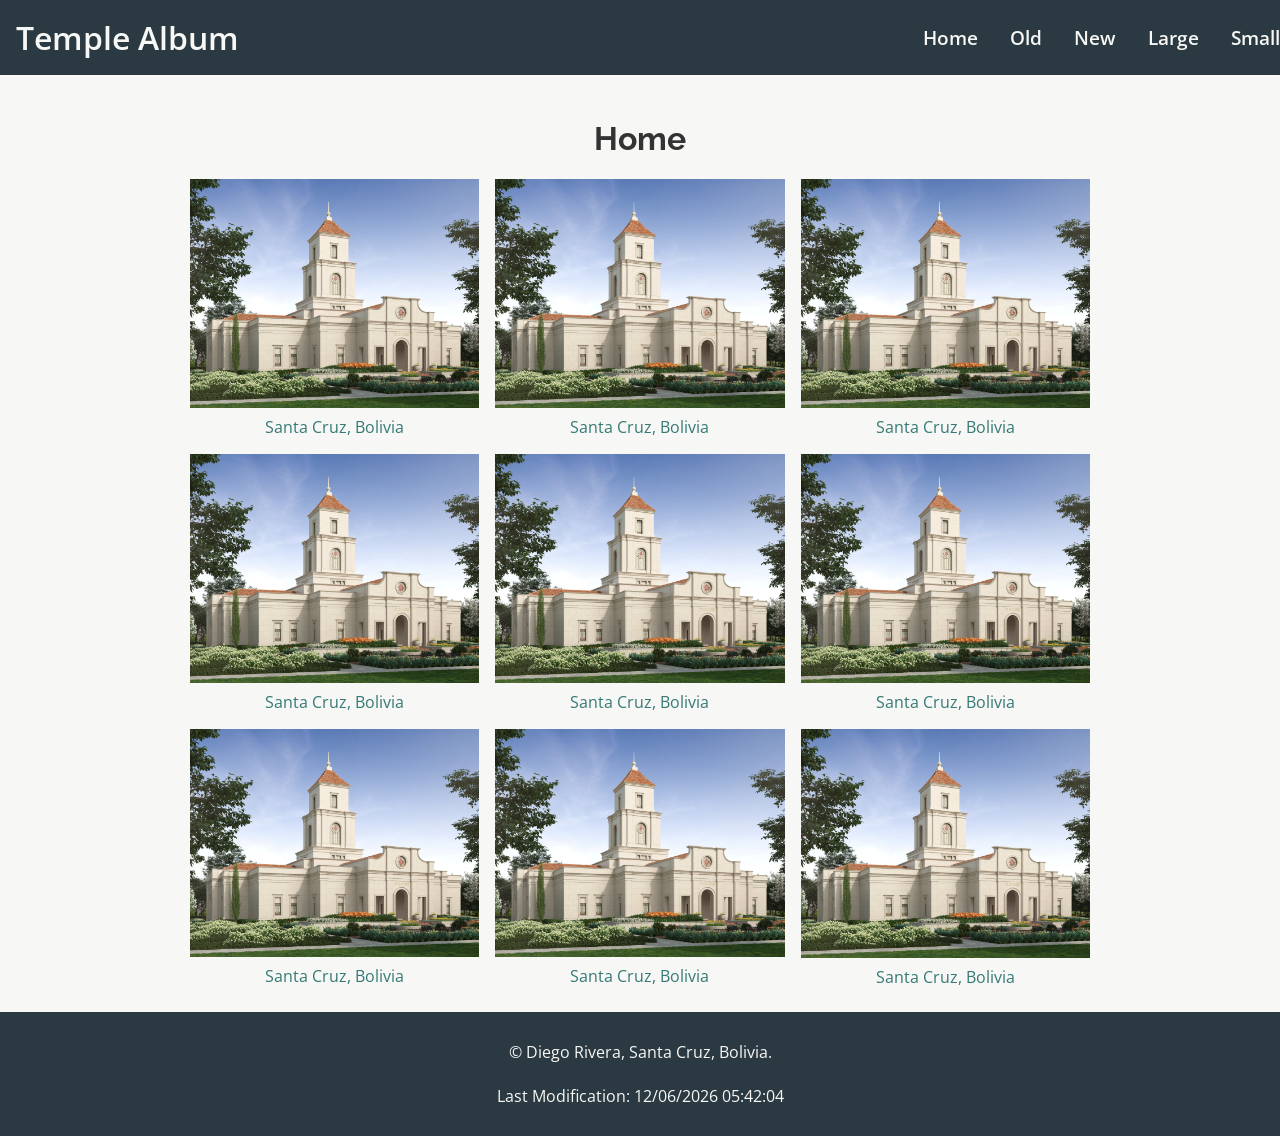
==== temples.html @ d8a9db11 "Add temples page with responsive layout and hamburger nav" ====
<!doctype html>
<html lang="en-US">
<head>
    <meta charset="utf-8">
    <meta name="viewport" content="width=device-width, initial-scale=1">
    <meta name="author" content="Diego Rivera" />
    <meta
    name="description"
    content="WDD 131 – Dynamic Web Fundamentals. Diego Rivera. Week 02 assignment - Temple page" />
    <title>WDD 131 – Dynamic Web Fundamentals – Diego Rivera</title>
    <link rel="preconnect" href="https://fonts.googleapis.com">
    <link rel="preconnect" href="https://fonts.gstatic.com" crossorigin>
    <link href="https://fonts.googleapis.com/css2?family=Open+Sans&family=Raleway:wght@400;700&display=swap" rel="stylesheet">

    <link rel="stylesheet" href="styles/temples.css">
    <link rel="stylesheet" href="styles/temples-large.css" media="(min-width: 700px)">

    <script src="scripts/temples.js" defer></script>
    <script src="scripts/getdates.js" defer></script>
</head>
<body>
    <header>
        <span id="course-title">Temple Album</span>
        <button id="menu-toggle" aria-label="Toggle navigation menu" aria-expanded="false">
            &#9776;
        </button>
        <nav id="primary-nav">
            <a href="#">Home</a>
            <a href="#">Old</a>
            <a href="#">New</a>
            <a href="#">Large</a>
            <a href="#">Small</a>
        </nav>
    </header>
    <main>
        <h1>Home</h1>
        <div class="cards-grid">
            <figure class="flag-figure">
                <img src="images/santacruz-temple.jpg" alt="Santa Cruz Bolivia Temple" />
                <figcaption>Santa Cruz, Bolivia</figcaption>
            </figure>
            <figure class="flag-figure">
                <img src="images/santacruz-temple.jpg" alt="Santa Cruz, Bolivia Temple" />
                <figcaption>Santa Cruz, Bolivia</figcaption>
            </figure>
            <figure class="flag-figure">
                <img src="images/santacruz-temple.jpg" alt="Santa Cruz, Bolivia Temple" />
                <figcaption>Santa Cruz, Bolivia</figcaption>
            </figure>
            <figure class="flag-figure">
                <img src="images/santacruz-temple.jpg" alt="Santa Cruz, Bolivia Temple" />
                <figcaption>Santa Cruz, Bolivia</figcaption>
            </figure>
            <figure class="flag-figure">
                <img src="images/santacruz-temple.jpg" alt="Santa Cruz, Bolivia Temple" />
                <figcaption>Santa Cruz, Bolivia</figcaption>
            </figure>
            <figure class="flag-figure">
                <img src="images/santacruz-temple.jpg" alt="Santa Cruz, Bolivia Temple" />
                <figcaption>Santa Cruz, Bolivia</figcaption>
            </figure>
            <figure class="flag-figure">
                <img src="images/santacruz-temple.jpg" alt="Santa Cruz, Bolivia Temple" />
                <figcaption>Santa Cruz, Bolivia</figcaption>
            </figure>
            <figure class="flag-figure">
                <img src="images/santacruz-temple.jpg" alt="Santa Cruz, Bolivia Temple" />
                <figcaption>Santa Cruz, Bolivia</figcaption>
            </figure>
            <figure class="flag-figure">
                <img src="images/santacruz-temple.jpg" alt="Santa Cruz, Bolivia Temple" />
                <figcaption>Santa Cruz, Bolivia</figcaption>
            </figure>
        </div>
    </main>
    <footer>
        <p>&copy; <span id="currentyear"></span> Diego Rivera, Santa Cruz, Bolivia.</p>
        <p id="lastModified"></p>
    </footer>
</body>
</html>
---- styles/temples.css ----
:root {
  --color-primary: #2b3a42;
  --color-accent: #357975;
  --color-text: #333333;
  --color-bg: #f7f7f5;
}

body {
  background-color: var(--color-bg);
  color: var(--color-text);
  font-family: "Open Sans", sans-serif;
  margin: 0;
}

h1, h2 {
  font-family: "Raleway", sans-serif;
}

#course-title {
    display: block;
    text-align: center;
    font-weight: 600;
    font-size: 2rem;
    padding: 1rem;
}

p {
    line-height: 2.5;
}

header {
    background-color: var(--color-primary);
    color: var(--color-bg);
    display: flex;
    flex-direction: column;
    align-items: center;
    text-align: center;
    flex-wrap: wrap;
}

#menu-toggle {
    display: block;
    background: none;
    border: none;
    color: var(--color-bg);
    font-size: 1.8rem;
    cursor: pointer;
    padding: 0.5rem;
}

nav#primary-nav {
    display: none;
    flex-direction: column;
    width: 100%;
    text-align: center;
}

nav#primary-nav.open {
    display: flex;
}

nav#primary-nav a {
    padding: 0.75rem;
    border-top: 1px solid rgba(255, 255, 255, 0.2);
    color: var(--color-bg);
    text-decoration: none;
    font-weight: 600;
    font-size: 1.2rem;
}

nav a:hover {
    color: var(--color-accent);
}

main {
    max-width: 1200px;
    margin: 0 auto;
    padding: 1.5rem;
}

main h1 {
    text-align: center;
    font-size: 2rem;
}

.cards-grid {
    display: grid;
    grid-template-columns: 1fr;
    gap: 1rem;
    max-width: 900px;
    margin: 0 auto;
}

.flag-figure {
  margin: 0;
  text-align: center;
}

.flag-figure img {
  width: 100%;
  display: block;
  object-fit: cover;
}

.flag-figure figcaption {
  margin-top: 8px;
  font-size: 1rem;
  color: var(--color-accent);
}

footer {
    text-align: center;
    background-color: var(--color-primary);
    color: var(--color-bg);
    padding: 1rem;
}

footer p {
    margin: 0.25rem 0;
}
---- styles/temples-large.css ----
header {
    flex-direction: row;
    justify-content: space-between;
    text-align: left;
}

#menu-toggle {
    display: none;
}

nav#primary-nav {
    display: flex;
    flex-direction: row;
    width: auto;
    gap: 2rem;
    text-align: left;
}

nav#primary-nav a {
    border-top: none;
    padding: 0.5rem 0;
}

.cards-grid {
    grid-template-columns: repeat(3, 1fr);
}
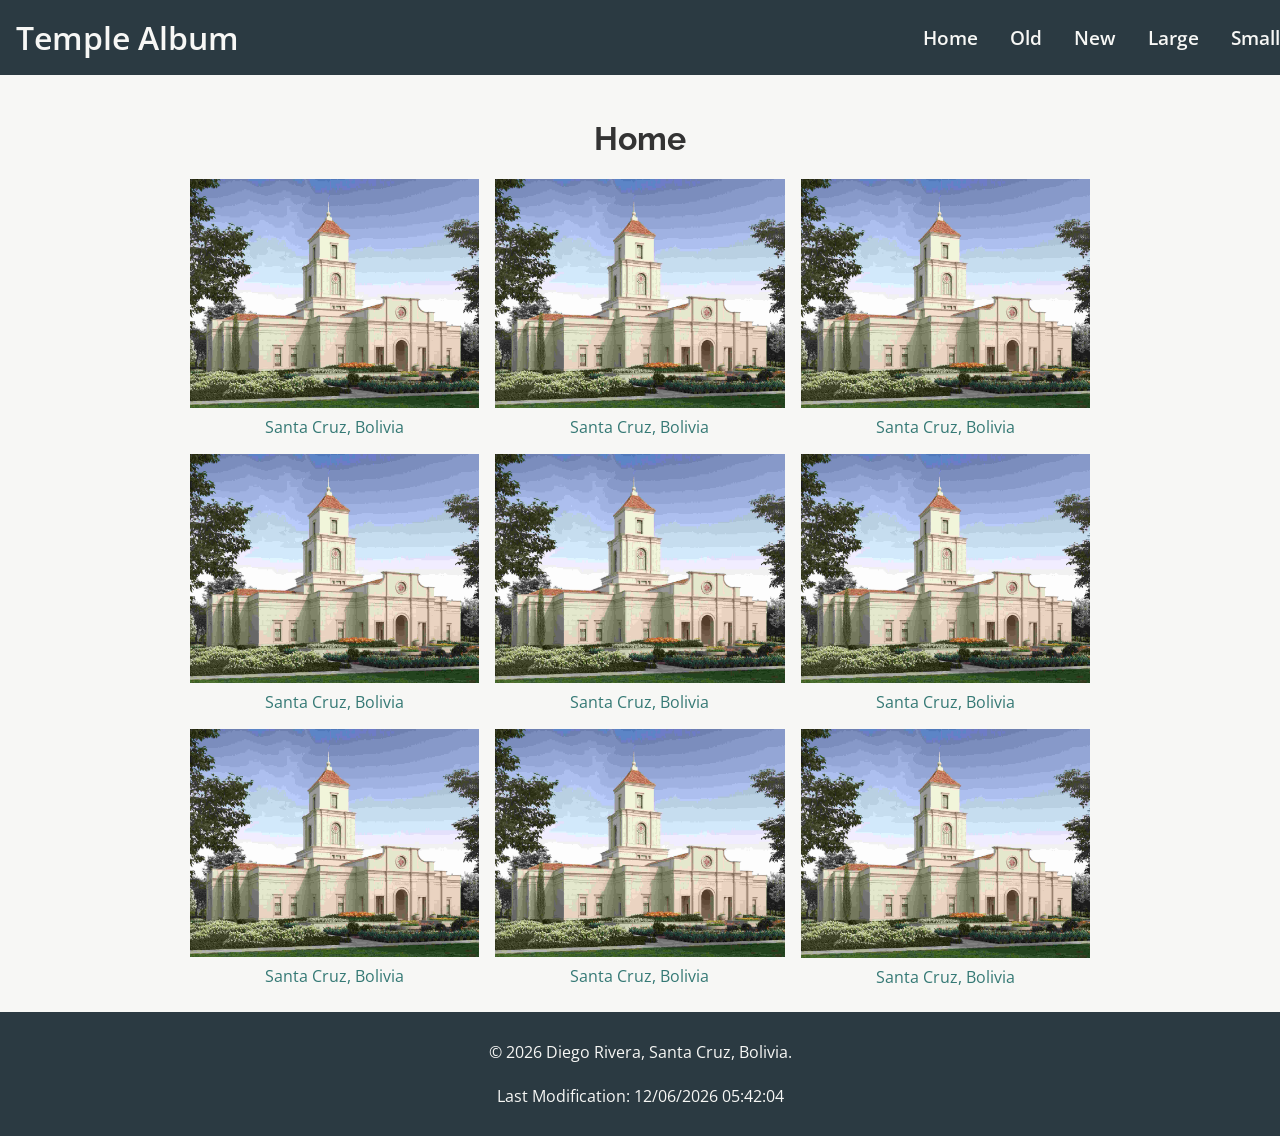
==== commit 0b4e3c8d: "Update copyright year" ====
--- a/temples.html
+++ b/temples.html
@@ -74,7 +74,7 @@
         </div>
     </main>
     <footer>
-        <p>&copy; <span id="currentyear"></span> Diego Rivera, Santa Cruz, Bolivia.</p>
+        <p>&copy; <span id="currentyear"></span>2026 Diego Rivera, Santa Cruz, Bolivia.</p>
         <p id="lastModified"></p>
     </footer>
 </body>
--- a/styles/temples.css
+++ b/styles/temples.css
@@ -61,7 +61,7 @@
 
 nav#primary-nav a {
     padding: 0.75rem;
-    border-top: 1px solid rgba(255, 255, 255, 0.2);
+    border-top: 1px solid #ffffff33;
     color: var(--color-bg);
     text-decoration: none;
     font-weight: 600;
--- a/styles/temples-large.css
+++ b/styles/temples-large.css
@@ -1,26 +1,28 @@
-header {
-    flex-direction: row;
-    justify-content: space-between;
-    text-align: left;
-}
+@media (min-width: 700px) {
+    header {
+        flex-direction: row;
+        justify-content: space-between;
+        text-align: left;
+    }
 
-#menu-toggle {
-    display: none;
-}
+    #menu-toggle {
+        display: none;
+    }
 
-nav#primary-nav {
-    display: flex;
-    flex-direction: row;
-    width: auto;
-    gap: 2rem;
-    text-align: left;
-}
+    nav#primary-nav {
+        display: flex;
+        flex-direction: row;
+        width: auto;
+        gap: 2rem;
+        text-align: left;
+    }
 
-nav#primary-nav a {
-    border-top: none;
-    padding: 0.5rem 0;
-}
+    nav#primary-nav a {
+        border-top: none;
+        padding: 0.5rem 0;
+    }
 
-.cards-grid {
-    grid-template-columns: repeat(3, 1fr);
+    .cards-grid {
+        grid-template-columns: repeat(3, 1fr);
+    }
 }
